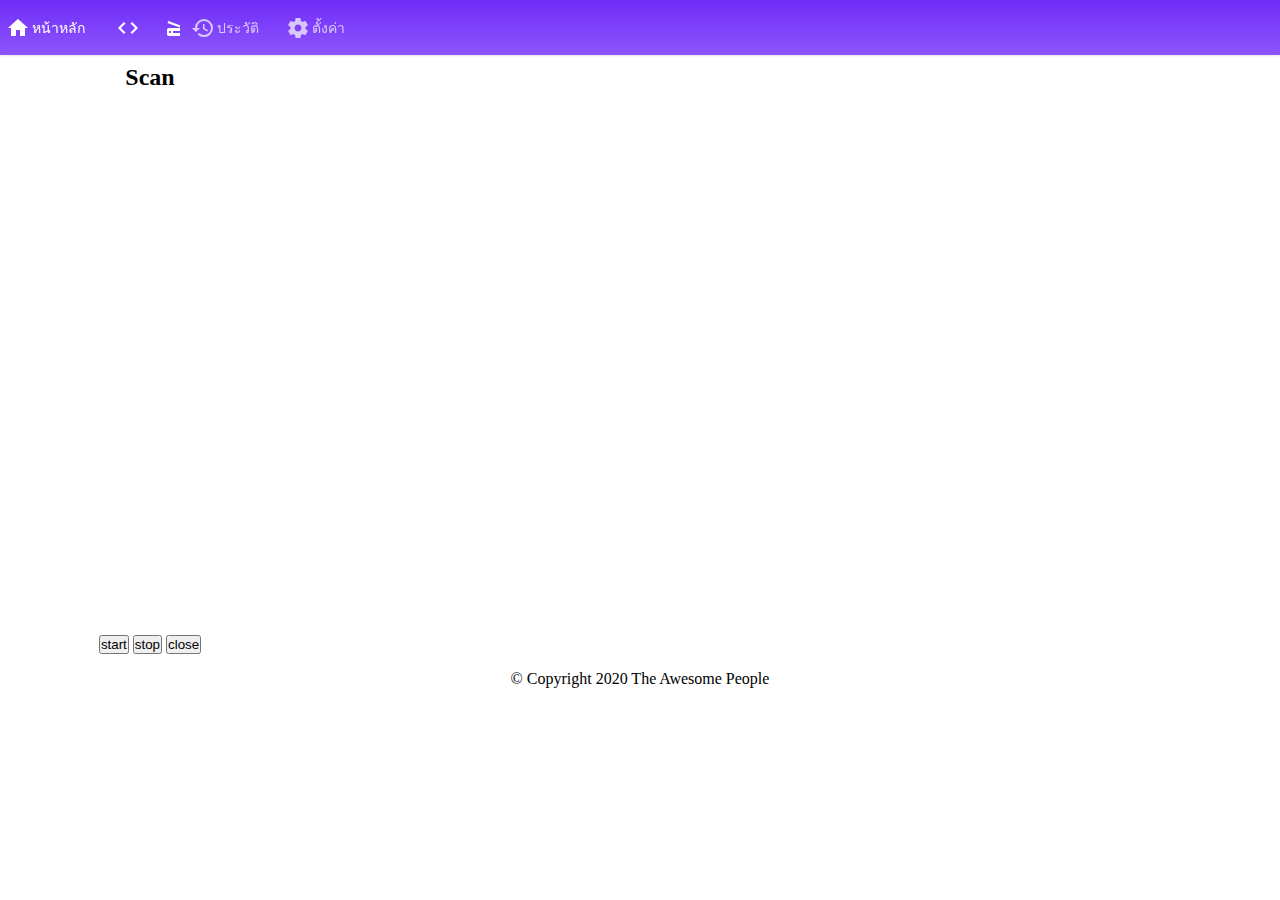
==== scan/index.html @ 8990f83a "update" ====
<!DOCTYPE html>
<html lang="en">

<head>
    <title>
        Scan
    </title>
    <meta charset="UTF-8">
    <meta http-equiv="X-UA-Compatible" content="IE=edge">
    <meta name="viewport"
        content="initial-scale=1.0, minimum-scale=1.0, maximum-scale=1.0, user-scalable=no, width=device-width, height=device-height">
    <link rel="apple-touch-icon" sizes="180x180" href="/assets/apple-touch-icon.png">
    <link rel="icon" type="image/png" sizes="32x32" href="/favicon-32x32.png">
    <link rel="manifest" href="/manifest.json">
    <link rel="shortcut icon" href="/assets/favicon.ico">
    <meta name="theme-color" content="#000000">
    <link rel="stylesheet" href="https://fonts.googleapis.com/icon?family=Material+Icons">
    <link rel="stylesheet" href="/css/style.css">
    <link rel="stylesheet" href="/css/scan.css">
</head>

<body>
    <header>
        <nav class="nav">
            <a href="/" class="nav-link">
                <i class="material-icons nav-icon">home</i>
                <span class="nav-text">หน้าหลัก</span>
            </a>
            <a href="/scan" class="nav-link nav-active">
                <i class="material-icons nav-icon">qr_code_scanner</i>
                <span class="nav-text">สแกน</span>
            </a>
            <a href="/history" class="nav-link">
                <i class="material-icons nav-icon">history</i>
                <span class="nav-text">ประวัติ</span>
            </a>
            <a href="/setting" class="nav-link">
                <i class="material-icons nav-icon">settings</i>
                <span class="nav-text">ตั้งค่า</span>
            </a>
        </nav>
    </header>
    <main>
        <div class="container center">
            <h2>Scan</h2>
            <video class="w3-border" id="video" autoplay></video> <br>
            <button id="start">start</button>
            <button id="stop">stop</button>
            <button id="close">close</button>
            <p id="videoResult"></p>
            <script src="/js/scan.js"></script>
        </div>
    </main>
    <footer>
        <p>&copy; Copyright 2020 The Awesome People</p>
    </footer>
</body>

</html>
---- css/style.css ----
* {
  margin: 0;
  padding: 0;
  box-sizing: border-box;
}

.container {
  margin: 0 1.5rem;
}

.nav {
  position: fixed;
  bottom: 0;
  width: 100%;
  height: 55px;
  box-shadow: 0 0 3px rgba(0, 0, 0, 0.2);
  background-color: #ffffff;
  overflow-x: auto;
  display: flex;
}

.nav-link {
  display: flex;
  flex-direction: column;
  align-items: center;
  justify-content: center;
  flex-grow: 1;
  min-width: 50px;
  overflow: hidden;
  white-space: nowrap;
  font-family: sans-serif;
  font-size: 14px;
  color: rgba(0, 0, 0, 0.6);
  text-decoration: none;
  -webkit-tap-highlight-color: transparent;
  transition: background-color 0.1s ease-in-out;
}

.nav-link:hover,
.nav-active {
  color: #000000;
}

body {
  padding-bottom: 4rem;
}

@media only screen and (min-width: 700px) {
  body {
      padding-top: 4rem;
  }

  .container {
      margin: 0 auto;
      max-width: 650px;
  }
  
  .nav {
      top: 0;
      background-image: linear-gradient(to bottom, rgba(112, 44, 249, 1), rgba(112, 44, 249, 0.8));    
      justify-content: left;
  }   

  .nav-icon {
      /* display: none; */
      margin-right: 2px;
  }

  .nav-link {
      color: rgba(255, 255, 255, 0.7);
      flex-direction: row;
      flex-grow: 0;
      width: 90px;
  }

  .nav-link:hover,
  .nav-active {
      color: rgba(255, 255, 255, 1);
  }
}

footer{
  padding: 1rem;
  text-align: center;
}
---- css/scan.css ----
video {
    width: 100% !important;
    height: 60vh !important;
    max-width: 400px;
    object-fit: cover;
}

.center {
    display: inline-block;
    width: auto;
    text-align: center !important
}
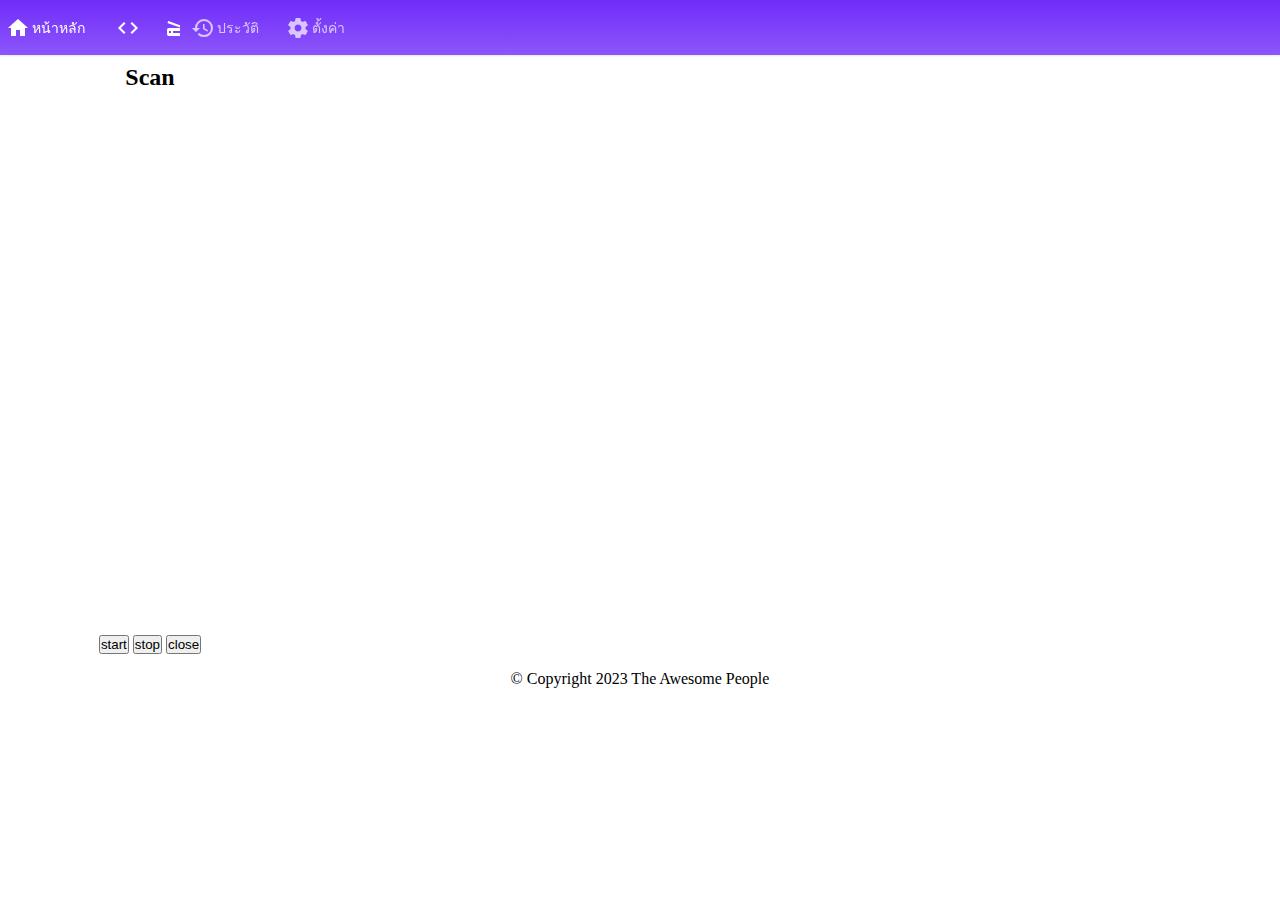
==== commit 759eda56: "Update index.html" ====
--- a/scan/index.html
+++ b/scan/index.html
@@ -52,8 +52,8 @@
         </div>
     </main>
     <footer>
-        <p>&copy; Copyright 2020 The Awesome People</p>
+        <p>&copy; Copyright 2023 The Awesome People</p>
     </footer>
 </body>
 
-</html>+</html>
